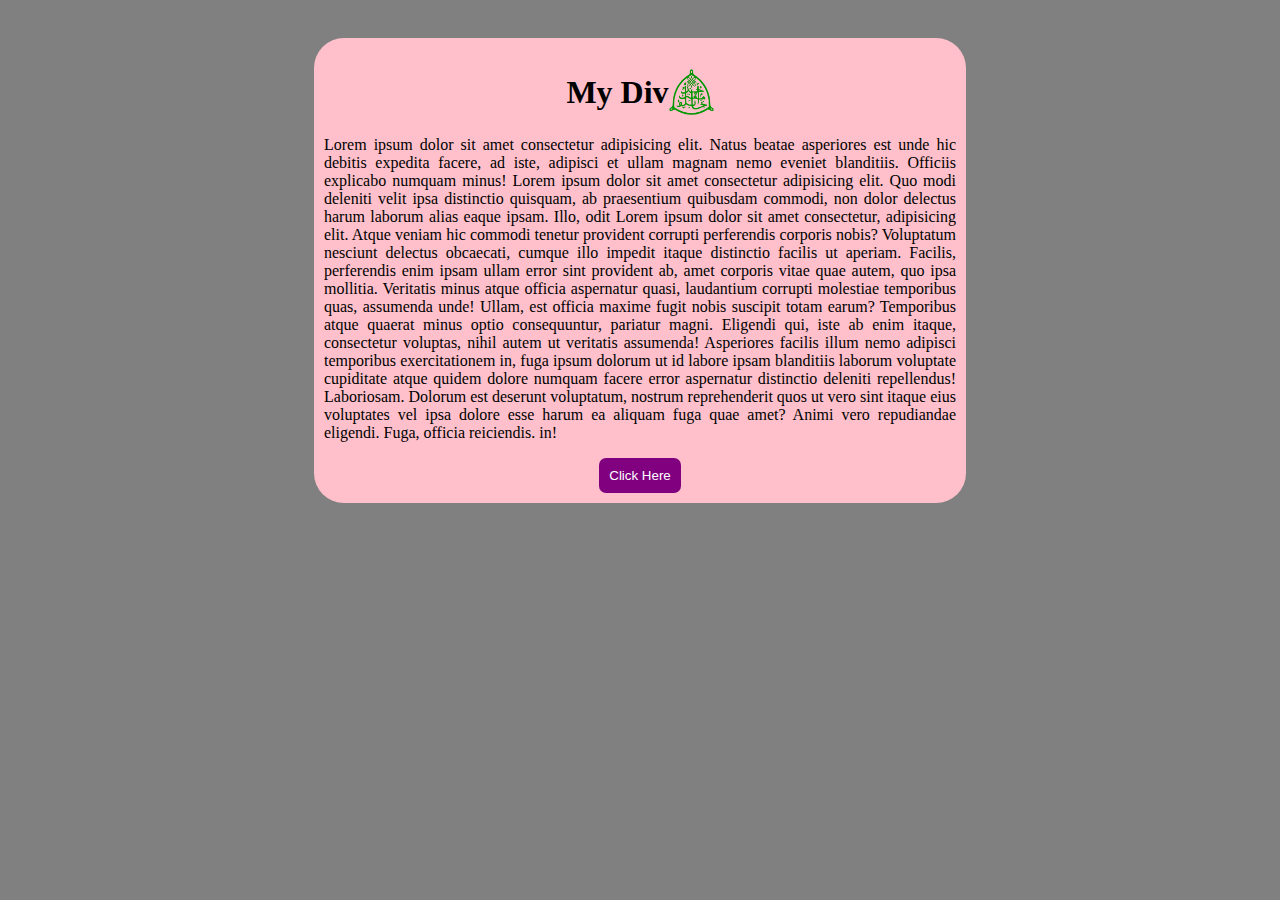
==== index.html @ ef48e5ed "add a new files" ====
<!DOCTYPE html>
<html lang="en">
  <head>
    <meta charset="UTF-8" />
    <meta name="viewport" content="width=device-width, initial-scale=1.0" />
    <title>JavaScript</title>
  </head>
  <body id="body">
    <div id="container">
      <h1 id="h1">
        My Div
        <img src="abu logo.png" id="img" />
      </h1>
      <p id="para" onclick='alert("Everything is Okay!")'>
        Lorem ipsum dolor sit amet consectetur adipisicing elit. Natus beatae
        asperiores est unde hic debitis expedita facere, ad iste, adipisci et
        ullam magnam nemo eveniet blanditiis. Officiis explicabo numquam minus!
        Lorem ipsum dolor sit amet consectetur adipisicing elit. Quo modi
        deleniti velit ipsa distinctio quisquam, ab praesentium quibusdam
        commodi, non dolor delectus harum laborum alias eaque ipsam. Illo, odit
        Lorem ipsum dolor sit amet consectetur, adipisicing elit. Atque veniam
        hic commodi tenetur provident corrupti perferendis corporis nobis?
        Voluptatum nesciunt delectus obcaecati, cumque illo impedit itaque
        distinctio facilis ut aperiam. Facilis, perferendis enim ipsam ullam
        error sint provident ab, amet corporis vitae quae autem, quo ipsa
        mollitia. Veritatis minus atque officia aspernatur quasi, laudantium
        corrupti molestiae temporibus quas, assumenda unde! Ullam, est officia
        maxime fugit nobis suscipit totam earum? Temporibus atque quaerat minus
        optio consequuntur, pariatur magni. Eligendi qui, iste ab enim itaque,
        consectetur voluptas, nihil autem ut veritatis assumenda! Asperiores
        facilis illum nemo adipisci temporibus exercitationem in, fuga ipsum
        dolorum ut id labore ipsam blanditiis laborum voluptate cupiditate atque
        quidem dolore numquam facere error aspernatur distinctio deleniti
        repellendus! Laboriosam. Dolorum est deserunt voluptatum, nostrum
        reprehenderit quos ut vero sint itaque eius voluptates vel ipsa dolore
        esse harum ea aliquam fuga quae amet? Animi vero repudiandae eligendi.
        Fuga, officia reiciendis. in!
      </p>
      <button onclick='prompt("Enter Your Name")' id="btn">Click Here</button>
    </div>

    <script>
      const div = document.getElementById("container");
      const button = document.getElementById("btn");
      const p = document.getElementById("para");
      const body = document.getElementById("body");
      const img = document.getElementById("img");
      const h1 = document.getElementById("h1");

      body.style.display = "flex";
      body.style.justifyContent = "center";
      body.style.backgroundColor = "gray";
      img.style.width = "45px";

      h1.style.display = "flex";
      h1.style.justifyContent = "center";
      h1.style.alignItems = "center";

      div.style.backgroundColor = "pink";
      div.style.width = "50%";
      div.style.padding = "10px";
      div.style.margin = "30px";
      div.style.borderRadius = "30px";
      div.style.borderRadius = "30px";
      div.style.textAlign = "center";
      div.style.justifyContent = "center";
      p.style.textAlign = "justify";

      button.style.backgroundColor = "purple";
      button.style.padding = "10px";
      button.style.color = "white";
      button.style.border = "none";
      button.style.borderRadius = "7px";
    </script>
  </body>
</html>
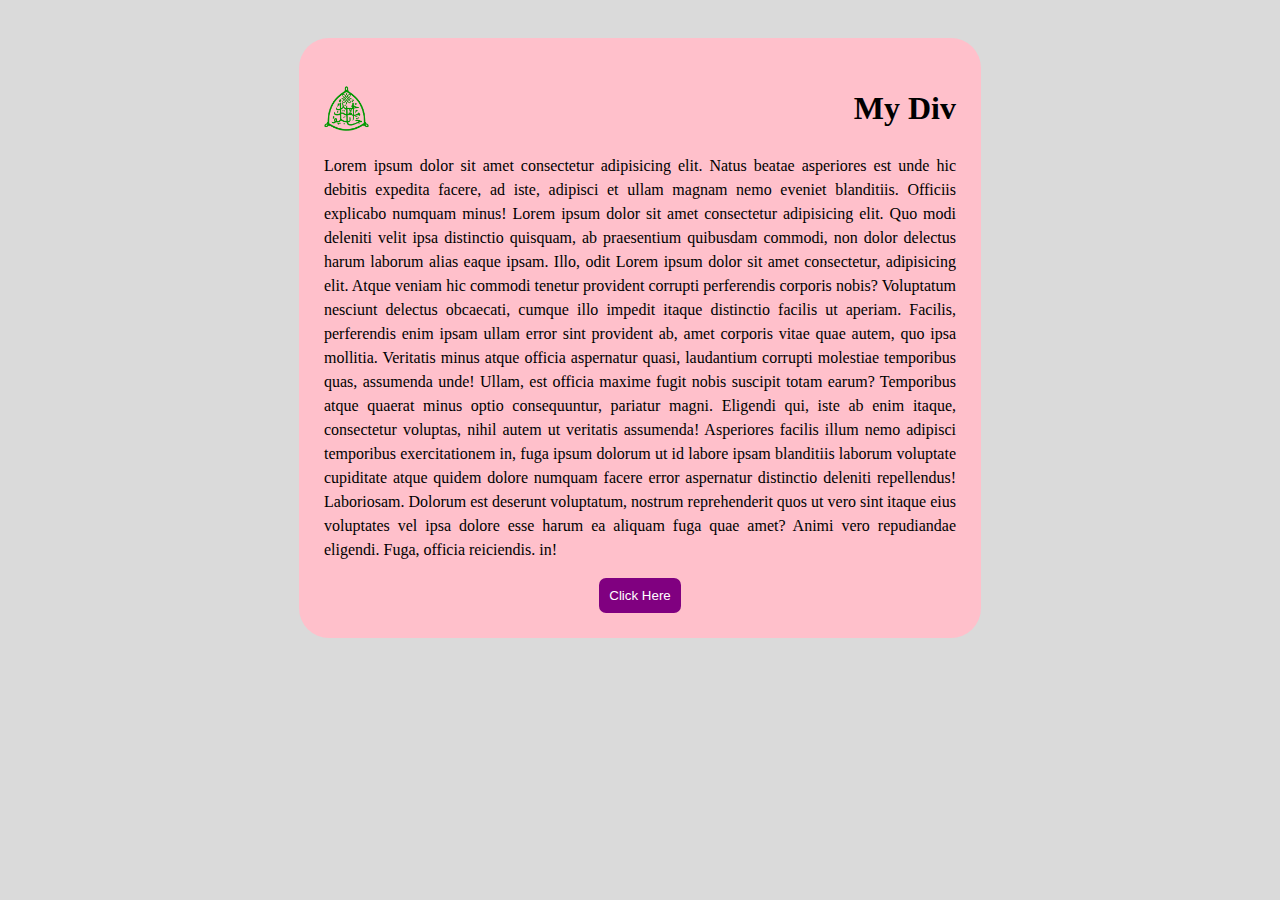
==== commit 04fe5d22: "adding new works" ====
--- a/index.html
+++ b/index.html
@@ -8,7 +8,7 @@
   <body id="body">
     <div id="container">
       <h1 id="h1">
-        My Div
+        <span> My Div</span>
         <img src="abu logo.png" id="img" />
       </h1>
       <p id="para" onclick='alert("Everything is Okay!")'>
@@ -36,7 +36,12 @@
         esse harum ea aliquam fuga quae amet? Animi vero repudiandae eligendi.
         Fuga, officia reiciendis. in!
       </p>
-      <button onclick='prompt("Enter Your Name")' id="btn">Click Here</button>
+      <button
+        onclick="document.getElementById('para').style.color= 'white'"
+        id="btn"
+      >
+        Click Here
+      </button>
     </div>
 
     <script>
@@ -49,16 +54,19 @@
 
       body.style.display = "flex";
       body.style.justifyContent = "center";
-      body.style.backgroundColor = "gray";
+      body.style.backgroundColor = "#dadada";
       img.style.width = "45px";
 
       h1.style.display = "flex";
-      h1.style.justifyContent = "center";
+      h1.style.justifyContent = "space-between";
       h1.style.alignItems = "center";
+      h1.style.flexDirection = "row-reverse";
 
       div.style.backgroundColor = "pink";
       div.style.width = "50%";
-      div.style.padding = "10px";
+      div.style.padding = "25px";
+      div.style.lineHeight = 1.5;
+
       div.style.margin = "30px";
       div.style.borderRadius = "30px";
       div.style.borderRadius = "30px";
